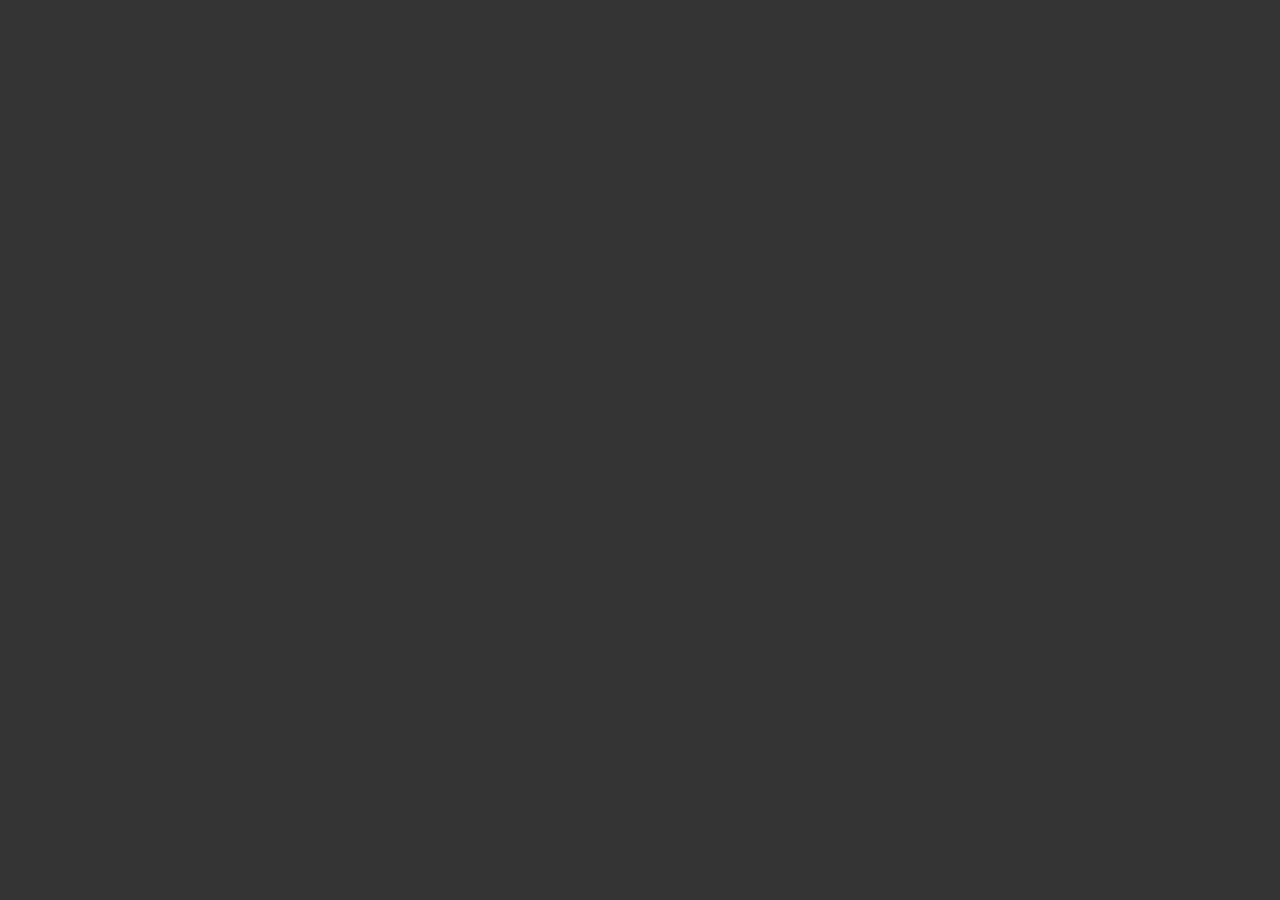
==== src/www/index.html @ 75a1cd6e "sidebar moved to js" ====
<!DOCTYPE HTML>
<html>
<head>
    <title>Tactris</title>

    <meta http-equiv="Cache-Control" content="no-cache, no-store, must-revalidate" />
    <meta http-equiv="Pragma" content="no-cache" />
    <meta http-equiv="Expires" content="0" />

    <meta http-equiv="content-type" content="text/html; charset=utf-8">
    <link rel="stylesheet" href="style.css">
    <script src="jquery-1.11.1.min.js" type="text/javascript"></script>
    <script src="client.js" type="text/javascript"></script>
    <script src="render.js" type="text/javascript"></script>
    <script>
        (function(i, s, o, g, r, a, m) {
            i['GoogleAnalyticsObject'] = r;
            i[r] = i[r] || function() {
                (i[r].q = i[r].q || []).push(arguments)
            }, i[r].l = 1 * new Date();
            a = s.createElement(o),
                    m = s.getElementsByTagName(o)[0];
            a.async = 1;
            a.src = g;
            m.parentNode.insertBefore(a, m)
        })(window, document, 'script', '//www.google-analytics.com/analytics.js', 'ga');

        ga('create', 'UA-27012466-1', 'birdlab.ru');
        ga('send', 'pageview');

    </script>
    <script src="https://cdn.socket.io/socket.io-1.3.4.js"></script>

</head>
<body>
<div id="start">
    <div class='inside'>
    </div>
</div>
<div id='tactris' class="hide">
    <div class='forcenter'>
        <div id='gamecontent'>
            <div id="pole"></div>

            <div id="gameover">Gameover Blablabla =)</div>
        </div>
    </div>
</div>
<script src="//ulogin.ru/js/ulogin.js"></script>
</body>

</html>
---- src/www/style.css ----
html, body {
    width: 100%;
    background-color: #333333;
    margin: 0;
    padding: 0;
    color: #e5e5e5;
    font-family: Arial, sans-serif;
    width: 100%;
    height: 100%;
    display: table;

    -webkit-touch-callout: none;
    -webkit-user-select: none;
    -khtml-user-select: none;
    -moz-user-select: none;
    -ms-user-select: none;
    user-select: none;
}

.hide {
    display: none !important;
}

small {
    font-size: 8pt;
}

#start {
    display: table-cell;
    text-align: center;
    vertical-align: middle;
}

#start .inside {
    display: inline-block;
    max-width: 300pt;
}

#newusername {
    padding: 5pt;
    font-size: 15pt;
}

.button {
    border: none;
    color: #333;
    outline: none;
    font-weight: bold;
    cursor: pointer;
    width: auto;
    padding: 12px;
    background: #dadada;
    margin-top: 5pt;
    display: inline-block;
}

#tactris {
    display: table-cell;
    text-align: center;
    vertical-align: middle;
}

.forcenter {
    display: inline-block;
}

#gamecontent {
    position: relative;
}

#pole {
    overflow: hidden;
    float: left;
    cursor: pointer;
    -webkit-user-select: none; /* Chrome all / Safari all */
    -moz-user-select: none; /* Firefox all */
    -ms-user-select: none; /* IE 10+ */

    /* No support for these yet, use at own risk */
    -o-user-select: none;
    user-select: none;
}

.sidebar {
    width: 250px;
    float: left;
    position: relative;
}

.topinfo {
    width: 100%;

}

.insideuserpanel {
    margin-top: 100px;
}

.topinfo .stats {
    padding: 15px;
    text-align: center;
}

.sidebar span {
    color: #aaddff;
}

#level {
    float: left;
}

.tactris-block {
    margin: 1px;
    background-color: #0a0a0a;
    position: absolute;
    z-index: 0;
    -webkit-transition: 150ms ease-out;
    -moz-transition: 150ms ease-out;
    -ms-transition: 150ms ease-out;
    -o-transition: 150ms ease-out;
    transition: 150ms ease-out;
}

#pole {

}

.loginbutton {
    display: table-cell;
    padding: 20px;
}

#pole .tactris-block {
    width: 49px;
    height: 49px;

}

.sidebar .next {
    position: relative;
}

.next0 {
    left: 20px;
}

.next1 {
    left: 140px;
}

.next .tactris-block {
    width: 25px;
    height: 25px;

}

.tactris-block.active {
    box-shadow: 0px 0px 25px 0px rgba(150, 200, 255, 0.7);
    background-color: #aaddff;
    z-index: 100;
}

.tactris-block.placed {
    box-shadow: inset 0px 0px 25px 0px rgba(0, 0, 0, 0.12);
    background-color: #ffffff;
}

.tactris-block.debug {
    box-shadow: inset 0px 0px 25px 0px rgba(0, 0, 0, 0.12);
    background-color: #ff6666;
}

#gameover {
    position: absolute;
    left: 0px;
    top: 101px;
    height: 298px;
    width: 500px;
    font-size: 35px;
    background-color: rgba(0, 0, 0, 0.5);
    display: none;

}

a {
    color: #aaddff;
}

#actions {
    padding: 15px;
}

#state {
    height: 150px;
}
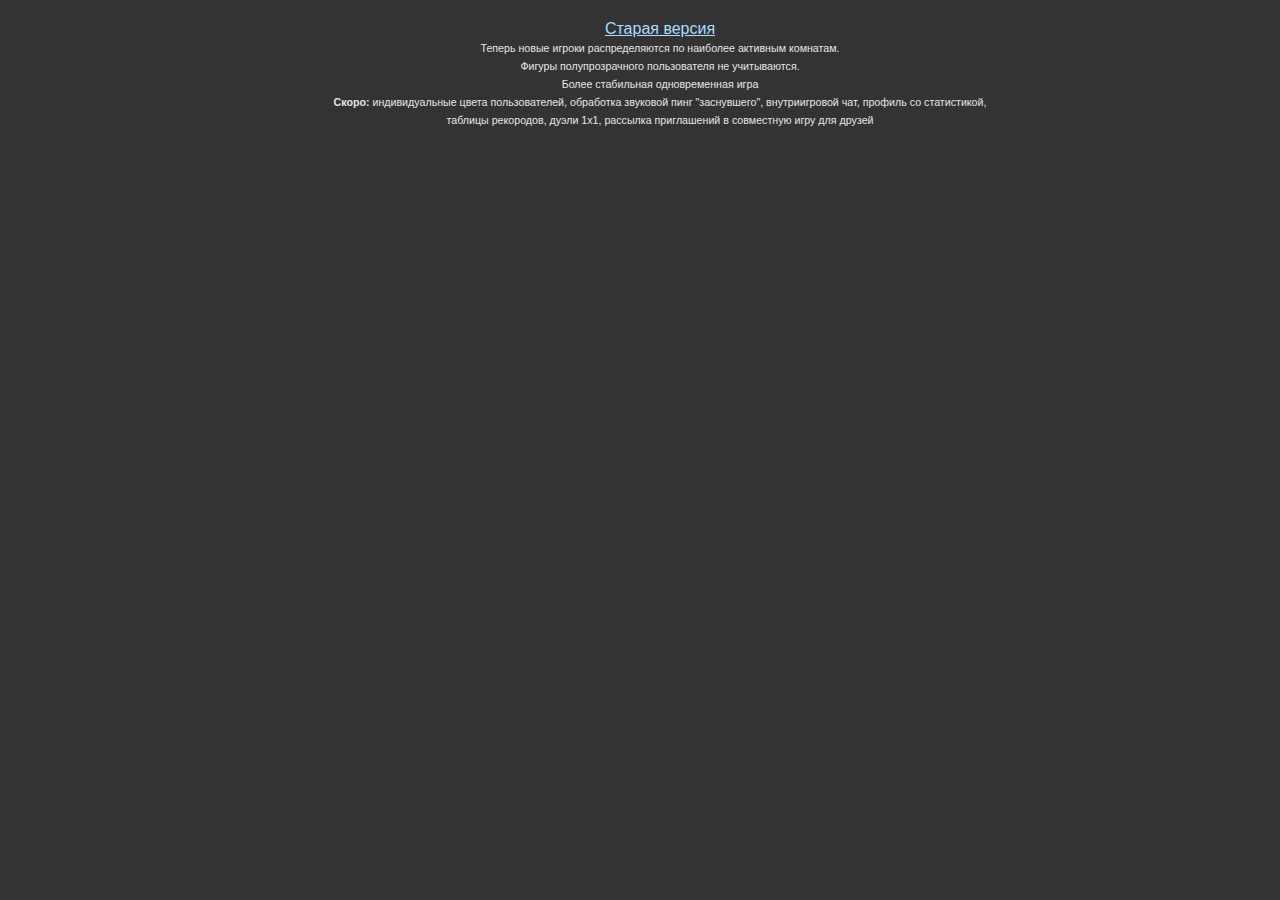
==== commit 2a6c72b8: "massive update" ====
--- a/src/www/index.html
+++ b/src/www/index.html
@@ -33,6 +33,7 @@
 
 </head>
 <body>
+<div id="disclaimer"><a href="http://birdlab.ru/tactris/legacy">Старая версия</a><br><small>Теперь новые игроки распределяются по наиболее активным комнатам. <br>Фигуры полупрозрачного пользователя не учитываются.<br>Более стабильная одновременная игра<br><b>Скоро:</b> индивидуальные цвета пользователей, обработка звуковой пинг "заснувшего", внутриигровой чат, профиль со статистикой,<br> таблицы рекородов, дуэли 1x1, рассылка приглашений в совместную игру для друзей</small></div>
 <div id="start">
     <div class='inside'>
     </div>
@@ -41,8 +42,10 @@
     <div class='forcenter'>
         <div id='gamecontent'>
             <div id="pole"></div>
-
-            <div id="gameover">Gameover Blablabla =)</div>
+            <div id="gameover" class="hide"></div>
+            <div id="menubar">
+                <div class="logo">TACTRIS</div>
+            </div>
         </div>
     </div>
 </div>
--- a/src/www/style.css
+++ b/src/www/style.css
@@ -17,6 +17,33 @@
     user-select: none;
 }
 
+@font-face {
+    font-family: 'VirtualDJ';
+    src: url('vdj/VirtualDJ.eot?#iefix') format('embedded-opentype'), url('vdj/VirtualDJ.woff') format('woff'), url('vdj/VirtualDJ.ttf') format('truetype'), url('vdj/VirtualDJ.svg#VirtualDJ') format('svg');
+    font-weight: normal;
+    font-style: normal;
+}
+
+.uiblock {
+
+    /*    display: table-cell; */
+    /* width: 200px; */
+    padding: 20px;
+    margin: 20px;
+    cursor: pointer;
+    max-width: 120px;
+    /* height: 200px; */
+    float: left;
+    text-align: center;
+    color: #333;
+    background: #ccc;
+
+}
+
+.uiblock:hover {
+    background: #fff;
+}
+
 .hide {
     display: none !important;
 }
@@ -25,6 +52,22 @@
     font-size: 8pt;
 }
 
+#summary {
+    font-size: 17px;
+}
+
+#replay {
+    padding: 20px;
+    background-color: rgba(250, 250, 250, 0.4);
+    cursor: pointer;
+    color: #fff;
+}
+
+#replay:hover {
+    background: #fff;
+    color: #333;
+}
+
 #start {
     display: table-cell;
     text-align: center;
@@ -33,7 +76,14 @@
 
 #start .inside {
     display: inline-block;
-    max-width: 300pt;
+    max-width: 500pt;
+}
+
+#disclaimer {
+    position: absolute;
+    padding: 20px;
+    text-align: center;
+    width: 100%;
 }
 
 #newusername {
@@ -68,6 +118,37 @@
     position: relative;
 }
 
+#gamecontent.shakex {
+    top: 1px;
+}
+
+#gamecontent.shakey {
+    left: 1px;
+}
+
+#gamecontent.shakexup {
+    top: -1px;
+}
+
+#gamecontent.shakeyup {
+    left: -1px;
+}
+
+#gamecontent .userpanel {
+    padding-top: 1px;
+    width: 250px;
+    height: 250px;
+    background: #222222;
+    text-align: left;
+}
+
+.userpic .tactris-block {
+    width: 50px;
+    height: 50px;
+    top: 15px;
+    left: 15px;
+}
+
 #pole {
     overflow: hidden;
     float: left;
@@ -82,7 +163,6 @@
 }
 
 .sidebar {
-    width: 250px;
     float: left;
     position: relative;
 }
@@ -92,13 +172,10 @@
 
 }
 
-.insideuserpanel {
-    margin-top: 100px;
-}
-
 .topinfo .stats {
-    padding: 15px;
-    text-align: center;
+    padding-left: 80px;
+    padding-top: 15px;
+    padding-bottom: 35px;
 }
 
 .sidebar span {
@@ -141,7 +218,7 @@
 }
 
 .next0 {
-    left: 20px;
+    left: 15px;
 }
 
 .next1 {
@@ -173,23 +250,42 @@
 #gameover {
     position: absolute;
     left: 0px;
-    top: 101px;
-    height: 298px;
+    /* top: 101px; */
+    height: 500px;
     width: 500px;
-    font-size: 35px;
+    font-size: 24px;
     background-color: rgba(0, 0, 0, 0.5);
-    display: none;
-
 }
 
 a {
     color: #aaddff;
 }
 
-#actions {
-    padding: 15px;
-}
-
-#state {
-    height: 150px;
+.uibutton {
+    box-shadow: 0px 0px 25px 0px rgba(150, 200, 255, 0.7);
+    background-color: #ccc;
+    overflow: hidden;
+    text-align: center;
+}
+
+#menubar {
+    position: absolute;
+    top: -50px;
+    height: 50px;
+    width: 500px;
+    text-align: left;
+}
+
+#menubar .logo {
+    font-family: 'VirtualDJ' !important;
+    padding: 16px;
+    font-size: 24px;
+}
+
+.uibutton:hover {
+    background-color: #fff;
+}
+
+.uibutton.leaderboard {
+    content: url(http://img-fotki.yandex.ru/get/5413/5091629.67/0_5ba12_81d03a82_XS.png);
 }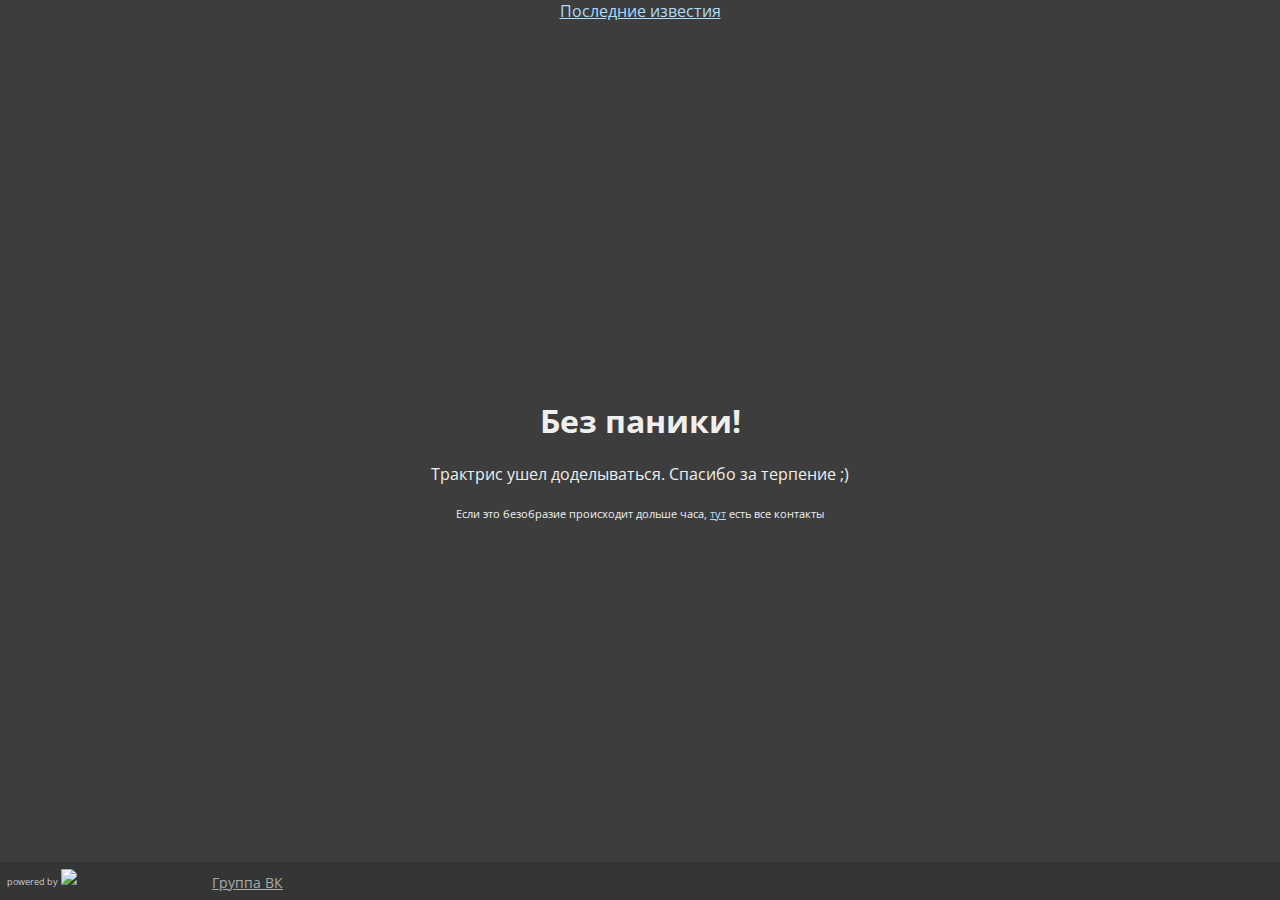
==== commit 5361cd8c: "open/shared switch" ====
--- a/src/www/index.html
+++ b/src/www/index.html
@@ -1,17 +1,35 @@
 <!DOCTYPE HTML>
 <html>
 <head>
-    <title>Tactris</title>
+    <title>Тактрис Онлайн</title>
 
-    <meta http-equiv="Cache-Control" content="no-cache, no-store, must-revalidate" />
-    <meta http-equiv="Pragma" content="no-cache" />
-    <meta http-equiv="Expires" content="0" />
+    <meta http-equiv="Cache-Control" content="no-cache, no-store, must-revalidate"/>
+    <meta http-equiv="Pragma" content="no-cache"/>
+    <meta charset="utf-8">
+    <meta http-equiv="content-type" content="text/html; charset=utf-8"/>
+    <link rel="stylesheet" href="style.css">
 
-    <meta http-equiv="content-type" content="text/html; charset=utf-8">
-    <link rel="stylesheet" href="style.css">
-    <script src="jquery-1.11.1.min.js" type="text/javascript"></script>
-    <script src="client.js" type="text/javascript"></script>
-    <script src="render.js" type="text/javascript"></script>
+    <meta name="description"
+          content="Тактический тетрис с режимом игры вчетвером в реальном времени. Даются две фигуры на выбор. Их надо рисовать на поле. Крутить их нельзя, но можно ставить в любое место. Осторожно! Вызывает зависимость.">
+    <meta name="robots" content="noarchive">
+    <meta property="og:title" content="Тактрис Онлайн"/>
+    <meta property="og:image" content="http://birdlab.ru/tactris/img/tactrislogo.png"/>
+    <meta property="og:description"
+          content="Тактический тетрис с режимом игры вчетвером в реальном времени. Даются две фигуры на выбор. Их надо рисовать на поле. Крутить их нельзя, но можно ставить в любое место. Осторожно! Вызывает зависимость.">
+    <meta property="og:url" content="http://tactris.birdlab.ru"/>
+    <meta property="og:type" content="website"/>
+    <meta property="og:site_name" content="Тактрис — Тактический тетрис"/>
+    <meta property="twitter:card" content="summary_large_image"/>
+    <meta property="twitter:url" content="http://tactris.birdlab.ru"/>
+    <meta property="twitter:title" content="Тактический тетрис с режимом игры вчетвером в реальном времени."/>
+    <meta property="twitter:description"
+          content="Даются две фигуры на выбор. Их надо рисовать на поле. Крутить их нельзя, но можно ставить в любое место.  Осторожно! Вызывает зависимость. "/>
+    <meta property="twitter:image" content="http://birdlab.ru/tactris/img/tactrislogo.png"/>
+    <meta property="twitter:image:width" content="660"/>
+    <meta property="twitter:image:height" content="320"/>
+    <meta property="twitter:site" content="tactris"/>
+    <link rel="shortcut icon" href="favicon.ico">
+
     <script>
         (function(i, s, o, g, r, a, m) {
             i['GoogleAnalyticsObject'] = r;
@@ -29,11 +47,27 @@
         ga('send', 'pageview');
 
     </script>
-    <script src="https://cdn.socket.io/socket.io-1.3.4.js"></script>
+
+    <script type="text/javascript" src="http://vk.com/js/api/share.js?90" charset="windows-1251"></script>
 
 </head>
 <body>
-<div id="disclaimer"><a href="http://birdlab.ru/tactris/legacy">Старая версия</a><br><small>Теперь новые игроки распределяются по наиболее активным комнатам. <br>Фигуры полупрозрачного пользователя не учитываются.<br>Более стабильная одновременная игра<br><b>Скоро:</b> индивидуальные цвета пользователей, обработка звуковой пинг "заснувшего", внутриигровой чат, профиль со статистикой,<br> таблицы рекородов, дуэли 1x1, рассылка приглашений в совместную игру для друзей</small></div>
+<div id="fb-root"></div>
+<script>(function(d, s, id) {
+    var js, fjs = d.getElementsByTagName(s)[0];
+    if (d.getElementById(id)) {
+        return;
+    }
+    js = d.createElement(s);
+    js.id = id;
+    js.src = "//connect.facebook.net/ru_RU/sdk.js#xfbml=1&version=v2.3";
+    fjs.parentNode.insertBefore(js, fjs);
+}(document, 'script', 'facebook-jssdk'));</script>
+
+
+<div id="disclaimer">
+    <a href="http://vk.com/club95097903?w=wall-95097903_3" target="_blank">Последние известия</a>
+</div>
 <div id="start">
     <div class='inside'>
     </div>
@@ -41,15 +75,55 @@
 <div id='tactris' class="hide">
     <div class='forcenter'>
         <div id='gamecontent'>
-            <div id="pole"></div>
-            <div id="gameover" class="hide"></div>
             <div id="menubar">
                 <div class="logo">TACTRIS</div>
+                <div class="buttons">
+                    <div class="uibutton personal" title='моя игра'></div>
+                    <div class="uibutton shared" title='совместная игра'></div>
+                    <div class="uibutton leaderboard" title='таблица рекордов'></div>
+
+                </div>
+                <div class="stats"></div>
             </div>
+            <div class="sidebar leftsidebar"></div>
+            <div id="pole"></div>
+            <div id="gameover" class="hide infopanel"></div>
+            <div id="leaderboard" class="hide infopanel"></div>
+            <div class="sidebar rigthsidebar"></div>
+
         </div>
     </div>
 </div>
+<div id="prline">
+    <div id="promo"><a href="http://birdlab.ru/" target="_blank"><span class="small">powered by</span><img
+            src="http://birdlab.ru/img/smallbirdlablogo.png"></a></div>
+    <div class="menu">
+        <a href="http://vk.com/club95097903" target="_blank" class="menuitem">Группа ВК</a></div>
+    <div id="socialism">
+        <div id="fucking_vk">
+            <script type="text/javascript">
+                <!--
+                document.write(VK.Share.button());
+                -->
+            </script>
+        </div>
+        <div class="fb-like" data-href="http://tactris.birdlab.ru" data-layout="button_count" data-action="recommend"
+             data-show-faces="true" data-share="true"></div>
+
+
+    </div>
+</div>
 <script src="//ulogin.ru/js/ulogin.js"></script>
+<link href="http://fonts.googleapis.com/css?family=Open+Sans:300italic,300,700,400&amp;subset=latin,cyrillic-ext"
+      rel="stylesheet" type="text/css">
+
+<script src="http://birdlab.ru/socket.io/socket.io.js"></script>
+<script src="jquery-1.11.1.min.js" type="text/javascript"></script>
+<script src="client.js" type="text/javascript"></script>
+<script src="router.js" type="text/javascript"></script>
+<script src="jquery.history.js"></script>
+<script src="jquery.tipsy.js"></script>
+<link rel="stylesheet" href="tipsy.css">
 </body>
 
 </html>
--- a/src/www/style.css
+++ b/src/www/style.css
@@ -1,10 +1,10 @@
 html, body {
     width: 100%;
-    background-color: #333333;
+    background-color: #3d3d3d;
     margin: 0;
     padding: 0;
-    color: #e5e5e5;
-    font-family: Arial, sans-serif;
+    color: #efefef;
+    font-family: 'Open Sans', sans-serif;
     width: 100%;
     height: 100%;
     display: table;
@@ -81,7 +81,6 @@
 
 #disclaimer {
     position: absolute;
-    padding: 20px;
     text-align: center;
     width: 100%;
 }
@@ -112,6 +111,7 @@
 
 .forcenter {
     display: inline-block;
+    padding-top: 51px;
 }
 
 #gamecontent {
@@ -135,18 +135,37 @@
 }
 
 #gamecontent .userpanel {
-    padding-top: 1px;
-    width: 250px;
-    height: 250px;
+    margin: 1px;
+    width: 249px;
+    height: 249px;
     background: #222222;
     text-align: left;
 }
 
+.userpic {
+    width: 68px;
+}
+
 .userpic .tactris-block {
-    width: 50px;
-    height: 50px;
-    top: 15px;
-    left: 15px;
+    width: 49px;
+    height: 49px;
+    position: relative;
+    left: 12px;
+}
+
+.score {
+    font-family: 'VirtualDJ' !important;
+    font-size: 8px;
+    line-height: 1.3;
+    text-indent: 2pt;
+}
+
+.score span {
+    font-size: 24px;
+}
+
+.score span.increment {
+    opacity: 0;
 }
 
 #pole {
@@ -162,20 +181,27 @@
     user-select: none;
 }
 
+.topinfo {
+    width: 100%;
+
+}
+
+.topinfo .stats {
+    padding-top: 12px;
+    padding-bottom: 12px;
+    font-size: 18px;
+}
+
 .sidebar {
-    float: left;
-    position: relative;
-}
-
-.topinfo {
-    width: 100%;
-
-}
-
-.topinfo .stats {
-    padding-left: 80px;
-    padding-top: 15px;
-    padding-bottom: 35px;
+    position: relative;
+}
+
+.rigthsidebar {
+    float: left;
+}
+
+.leftsidebar {
+    float: left;
 }
 
 .sidebar span {
@@ -199,7 +225,7 @@
 }
 
 #pole {
-
+    position: relative;
 }
 
 .loginbutton {
@@ -247,25 +273,71 @@
     background-color: #ff6666;
 }
 
-#gameover {
+.infopanel {
     position: absolute;
     left: 0px;
-    /* top: 101px; */
     height: 500px;
     width: 500px;
     font-size: 24px;
+    z-index: 150;
+}
+
+#gameover {
     background-color: rgba(0, 0, 0, 0.5);
+}
+
+#leaderboard {
+    font-size: 18px;
+    overflow-y: scroll;
+    background-color: rgba(0, 0, 0, 0.5);
+}
+
+#leaderboard table {
+    width: 100%;
+    border-spacing: 0px;
+}
+
+#leaderboard table tr {
+    height: 50px;
+}
+
+#leaderboard table .me {
+    color: #000000;
+    background-color: #aaddff !important;
+}
+
+#leaderboard table tr:nth-child(2n+1) {
+    background-color: rgba(255, 255, 255, 0.2);
+}
+
+#leaderboard table tr:nth-child(2n) {
+    /* background-color: rgba(255, 255, 255, 0.3); */
+}
+
+#leaderboard .hiscore, #leaderboard .place {
+    font-family: 'VirtualDJ';
+    font-size: 20px;
 }
 
 a {
     color: #aaddff;
 }
 
+.buttons {
+    position: inherit;
+    top: 0px;
+    right: 0px;
+}
+
 .uibutton {
-    box-shadow: 0px 0px 25px 0px rgba(150, 200, 255, 0.7);
     background-color: #ccc;
     overflow: hidden;
     text-align: center;
+    width: 49px;
+    height: 49px;
+    float: left;
+    margin-left: 1px;
+    cursor: pointer;
 }
 
 #menubar {
@@ -278,14 +350,80 @@
 
 #menubar .logo {
     font-family: 'VirtualDJ' !important;
-    padding: 16px;
+    padding: 17px;
     font-size: 24px;
 }
 
-.uibutton:hover {
+.uibutton:hover, .uibutton.active {
     background-color: #fff;
+    box-shadow: 0px 0px 25px 0px rgba(255, 255, 255, 0.70);
 }
 
 .uibutton.leaderboard {
-    content: url(http://img-fotki.yandex.ru/get/5413/5091629.67/0_5ba12_81d03a82_XS.png);
+    content: url(img/leaderboard2.png);
+}
+.uibutton.personal {
+    content: url(img/personal.png);
+}
+.uibutton.shared {
+    content: url(img/shared.png);
+}
+
+#prline {
+
+    width: 100%;
+    background: rgba(9, 11, 14, 0.16);
+    height: 38px;
+    overflow: hidden;
+    position: absolute;
+    bottom: 0px;
+    left: 0;
+}
+
+#prline span {
+    padding-right: 3px;
+}
+
+#promo a {
+    margin: 7px;
+    color: #cccccc;
+    font-size: 9px;
+    float: left;
+    text-decoration: none;
+}
+
+#prline .menuitem {
+    color: #aaa;
+    font-size: 14px;
+    position: inherit;
+
+}
+
+#prline .menu {
+    padding: 9px;
+    float: left;
+    text-align: center;
+    padding-left: 10%;
+}
+
+#prline .menuitem:hover {
+    color: #fff;
+}
+
+#socialism {
+    text-align: right;
+    padding: 8px;
+}
+
+#fucking_vk {
+    position: fixed;
+    right: 260px;
+    bottom: 7px;
+}
+
+#menubar .stats {
+    position: relative;
+    bottom: 50px;
+    left: 516px;
+    font-size: 10px;
 }--- a/src/www/tipsy.css
+++ b/src/www/tipsy.css
@@ -0,0 +1,12 @@
+.tipsy { padding: 5px; font-size: 10px; position: absolute; z-index: 100000; }
+  .tipsy-inner { padding: 5px 8px 4px 8px; background-color: black; color: white; max-width: 200px; text-align: center; }
+  .tipsy-inner { border-radius: 3px; -moz-border-radius:3px; -webkit-border-radius:3px; }
+  .tipsy-arrow { position: absolute; background: url('../images/tipsy.gif') no-repeat top left; width: 9px; height: 5px; }
+  .tipsy-n .tipsy-arrow { top: 0; left: 50%; margin-left: -4px; }
+    .tipsy-nw .tipsy-arrow { top: 0; left: 10px; }
+    .tipsy-ne .tipsy-arrow { top: 0; right: 10px; }
+  .tipsy-s .tipsy-arrow { bottom: 0; left: 50%; margin-left: -4px; background-position: bottom left; }
+    .tipsy-sw .tipsy-arrow { bottom: 0; left: 10px; background-position: bottom left; }
+    .tipsy-se .tipsy-arrow { bottom: 0; right: 10px; background-position: bottom left; }
+  .tipsy-e .tipsy-arrow { top: 50%; margin-top: -4px; right: 0; width: 5px; height: 9px; background-position: top right; }
+  .tipsy-w .tipsy-arrow { top: 50%; margin-top: -4px; left: 0; width: 5px; height: 9px; }
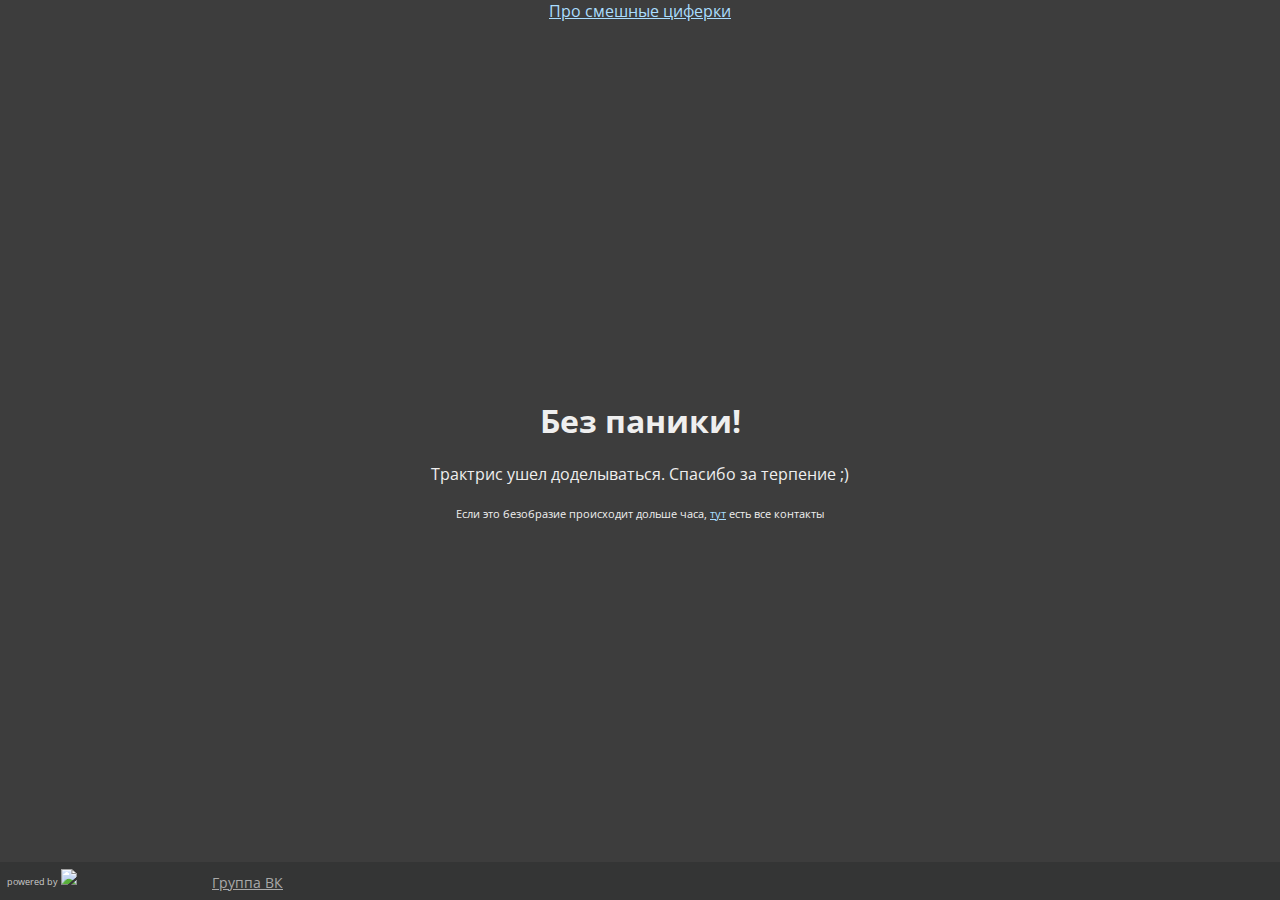
==== commit 10fffb51: "minimal profile" ====
--- a/src/www/index.html
+++ b/src/www/index.html
@@ -66,7 +66,7 @@
 
 
 <div id="disclaimer">
-    <a href="http://vk.com/club95097903?w=wall-95097903_3" target="_blank">Последние известия</a>
+    <a href="http://vk.com/club95097903?w=wall-95097903_10" target="_blank">Про смешные циферки</a>
 </div>
 <div id="start">
     <div class='inside'>
@@ -81,7 +81,6 @@
                     <div class="uibutton personal" title='моя игра'></div>
                     <div class="uibutton shared" title='совместная игра'></div>
                     <div class="uibutton leaderboard" title='таблица рекордов'></div>
-
                 </div>
                 <div class="stats"></div>
             </div>
@@ -89,6 +88,24 @@
             <div id="pole"></div>
             <div id="gameover" class="hide infopanel"></div>
             <div id="leaderboard" class="hide infopanel"></div>
+            <div id="profile" class="hide infopanel">
+                <div class="close"></div>
+                <div class="inside">
+                    <div class="userpic">
+                        <div class="tactris-block active"></div>
+                    </div>
+                    <div class="stats">
+                        <div class="username"></div>
+                        <div class="regdate">C нами с <span>0</span></div>
+                        <div class="exp"><span>0</span> очков опыта</div>
+                        <div class="hiscore">Рекорд: <span>0</span></div>
+                        <div class="hiscoreplace"><span>0</span> место в таблице</div>
+                        <div class="overalscore">Средний рекорд: <span>0</span></div>
+                        <div class="games">Всего игр: <span>0</span></div>
+                    </div>
+                </div>
+
+            </div>
             <div class="sidebar rigthsidebar"></div>
 
         </div>
--- a/src/www/style.css
+++ b/src/www/style.css
@@ -280,16 +280,41 @@
     width: 500px;
     font-size: 24px;
     z-index: 150;
+    background-color: rgba(0, 0, 0, 0.5);
 }
 
 #gameover {
-    background-color: rgba(0, 0, 0, 0.5);
+
+}
+
+#profile {
+    color: #ffffff;
+    text-align: left;
+}
+
+#profile .inside {
+    padding: 20px;
+    font-size: 16px;
+}
+
+#profile .userpic {
+    display: none;
+}
+
+#profile .username {
+    font-size: 24px;
+    padding-bottom: 10px;
+}
+
+.infopanel .close {
+    content: url(img/close.png);
+    float: right;
+    padding: 10px;
 }
 
 #leaderboard {
     font-size: 18px;
     overflow-y: scroll;
-    background-color: rgba(0, 0, 0, 0.5);
 }
 
 #leaderboard table {
@@ -362,9 +387,11 @@
 .uibutton.leaderboard {
     content: url(img/leaderboard2.png);
 }
+
 .uibutton.personal {
     content: url(img/personal.png);
 }
+
 .uibutton.shared {
     content: url(img/shared.png);
 }
@@ -426,4 +453,14 @@
     bottom: 50px;
     left: 516px;
     font-size: 10px;
-}+}
+
+.username {
+    cursor: pointer;
+    text-decoration: underline;
+
+}
+
+.userpic {
+    cursor: pointer;
+}
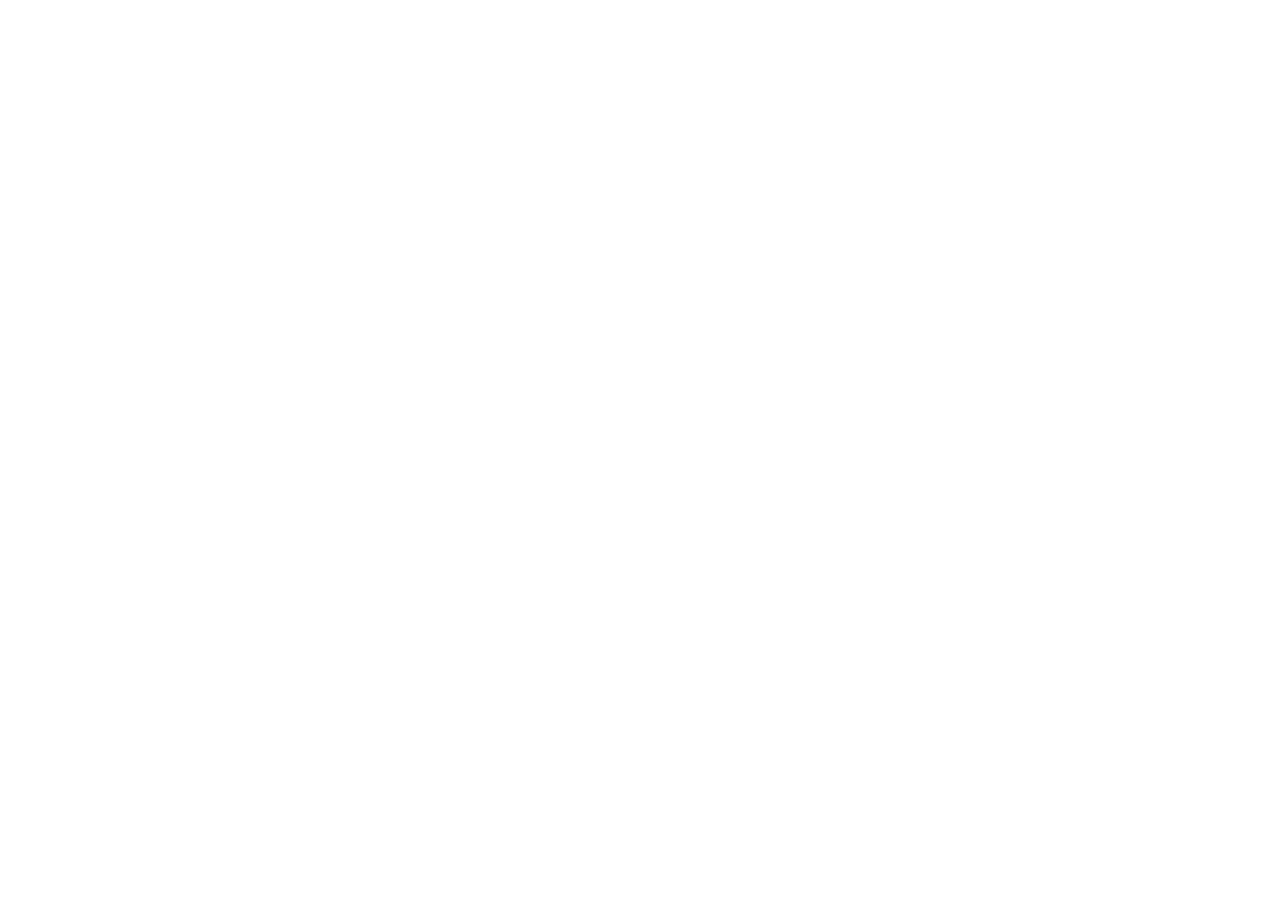
==== commit 3a4f8d2a: "no manual vk" ====
--- a/src/www/index.html
+++ b/src/www/index.html
@@ -8,6 +8,10 @@
     <meta charset="utf-8">
     <meta http-equiv="content-type" content="text/html; charset=utf-8"/>
     <link rel="stylesheet" href="style.css">
+
+    <link href="http://fonts.googleapis.com/css?family=Open+Sans:300italic,300,700,400&amp;subset=latin,cyrillic-ext"
+          rel="stylesheet" type="text/css">
+    <link rel="stylesheet" href="tipsy.css">
 
     <meta name="description"
           content="Тактический тетрис с режимом игры вчетвером в реальном времени. Даются две фигуры на выбор. Их надо рисовать на поле. Крутить их нельзя, но можно ставить в любое место. Осторожно! Вызывает зависимость.">
@@ -31,6 +35,13 @@
     <link rel="shortcut icon" href="favicon.ico">
 
     <script>
+        var iss = window.location.origin.search('tactris')
+        if (iss < 0) {
+            console.log(iss);
+            window.location.replace("http://tactris.birdlab.ru");
+        }
+
+
         (function(i, s, o, g, r, a, m) {
             i['GoogleAnalyticsObject'] = r;
             i[r] = i[r] || function() {
@@ -46,10 +57,10 @@
         ga('create', 'UA-27012466-1', 'birdlab.ru');
         ga('send', 'pageview');
 
+
     </script>
 
     <script type="text/javascript" src="http://vk.com/js/api/share.js?90" charset="windows-1251"></script>
-
 </head>
 <body>
 <div id="fb-root"></div>
@@ -66,7 +77,16 @@
 
 
 <div id="disclaimer">
-    <a href="http://vk.com/club95097903?w=wall-95097903_10" target="_blank">Про смешные циферки</a>
+    <script type="text/javascript">
+        google_ad_client = "ca-pub-9463449160445636";
+        google_ad_slot = "7961067973";
+        google_ad_width = 728;
+        google_ad_height = 90;
+    </script>
+    <!-- tactris ad -->
+    <script type="text/javascript"
+            src="//pagead2.googlesyndication.com/pagead/show_ads.js">
+    </script>
 </div>
 <div id="start">
     <div class='inside'>
@@ -78,30 +98,36 @@
             <div id="menubar">
                 <div class="logo">TACTRIS</div>
                 <div class="buttons">
-                    <div class="uibutton personal" title='моя игра'></div>
-                    <div class="uibutton shared" title='совместная игра'></div>
-                    <div class="uibutton leaderboard" title='таблица рекордов'></div>
+                    <div class="uibutton personal" title='моя игра'><img src="img/personal.png"></div>
+                    <div class="uibutton shared" title='командная игра'><img src="img/shared.png"></div>
+                    <div class="uibutton leaderboard" title='таблица рекордов'><img src="img/leaderboard2.png"></div>
                 </div>
                 <div class="stats"></div>
             </div>
             <div class="sidebar leftsidebar"></div>
             <div id="pole"></div>
             <div id="gameover" class="hide infopanel"></div>
+            <div id="dialog" class="hide infopanel"></div>
             <div id="leaderboard" class="hide infopanel"></div>
             <div id="profile" class="hide infopanel">
                 <div class="close"></div>
                 <div class="inside">
                     <div class="userpic">
                         <div class="tactris-block active"></div>
+                        <div id="colorline" class="hide"></div>
                     </div>
                     <div class="stats">
                         <div class="username"></div>
-                        <div class="regdate">C нами с <span>0</span></div>
+
+
                         <div class="exp"><span>0</span> очков опыта</div>
                         <div class="hiscore">Рекорд: <span>0</span></div>
                         <div class="hiscoreplace"><span>0</span> место в таблице</div>
                         <div class="overalscore">Средний рекорд: <span>0</span></div>
                         <div class="games">Всего игр: <span>0</span></div>
+                    </div>
+                    <div class="self_options hide">
+                        <input type="checkbox" class="check showsocial" name='showsocial'>Показывать меня в соцсети</p>
                     </div>
                 </div>
 
@@ -115,7 +141,14 @@
     <div id="promo"><a href="http://birdlab.ru/" target="_blank"><span class="small">powered by</span><img
             src="http://birdlab.ru/img/smallbirdlablogo.png"></a></div>
     <div class="menu">
-        <a href="http://vk.com/club95097903" target="_blank" class="menuitem">Группа ВК</a></div>
+        <a href="http://vk.com/club95097903" target="_blank" class="menuitem">Группа ВК</a>
+        <a href="http://tactris.birdlab.ru/donate.html" target="_blank" class="menuitem">Поддержи</a>
+    </div>
+    <div id="trigger">
+        <div class="logo"><a href="http://trigger.fm" target="_blank"><img src="img/triggerlogo.png"></a></div>
+        <div class="streambutton"><img src="img/triggeron.png"></div>
+        <div class="channel"></div>
+    </div>
     <div id="socialism">
         <div id="fucking_vk">
             <script type="text/javascript">
@@ -131,8 +164,6 @@
     </div>
 </div>
 <script src="//ulogin.ru/js/ulogin.js"></script>
-<link href="http://fonts.googleapis.com/css?family=Open+Sans:300italic,300,700,400&amp;subset=latin,cyrillic-ext"
-      rel="stylesheet" type="text/css">
 
 <script src="http://birdlab.ru/socket.io/socket.io.js"></script>
 <script src="jquery-1.11.1.min.js" type="text/javascript"></script>
@@ -140,7 +171,9 @@
 <script src="router.js" type="text/javascript"></script>
 <script src="jquery.history.js"></script>
 <script src="jquery.tipsy.js"></script>
-<link rel="stylesheet" href="tipsy.css">
+<script src="spray.js"></script>
+<script src="player.js"></script>
+
 </body>
 
 </html>
--- a/src/www/style.css
+++ b/src/www/style.css
@@ -56,16 +56,19 @@
     font-size: 17px;
 }
 
-#replay {
-    padding: 20px;
+#replay, .dialogbutton {
+    padding: 23px;
     background-color: rgba(250, 250, 250, 0.4);
     cursor: pointer;
     color: #fff;
 }
 
-#replay:hover {
+#replay:hover, .dialogbutton:hover {
     background: #fff;
     color: #333;
+}
+.dialogbutton {
+    margin-top: 50px;
 }
 
 #start {
@@ -202,6 +205,8 @@
 
 .leftsidebar {
     float: left;
+    width: 250px;
+    height: 500px;
 }
 
 .sidebar span {
@@ -226,6 +231,8 @@
 
 #pole {
     position: relative;
+    width: 500px;
+    height: 500px;
 }
 
 .loginbutton {
@@ -294,22 +301,44 @@
 
 #profile .inside {
     padding: 20px;
-    font-size: 16px;
+    font-size: 14px;
 }
 
 #profile .userpic {
-    display: none;
+    float: left;
+    width: 130px;
+    height: 130px;
+}
+
+#profile .stats {
+    display: inline-block;
+    padding-left: 20px;
+}
+
+#profile .userpic .tactris-block {
+    width: 100%;
+    height: 100%;
+    left: 0px;
 }
 
 #profile .username {
     font-size: 24px;
     padding-bottom: 10px;
+}
+
+#profile .self_options {
+    padding-top: 30px;
+}
+
+#profile .self_options .check {
+    font-size: 20px;
 }
 
 .infopanel .close {
     content: url(img/close.png);
     float: right;
     padding: 10px;
+    cursor: pointer;
 }
 
 #leaderboard {
@@ -423,6 +452,7 @@
     color: #aaa;
     font-size: 14px;
     position: inherit;
+    padding-left: 20px;
 
 }
 
@@ -430,7 +460,6 @@
     padding: 9px;
     float: left;
     text-align: center;
-    padding-left: 10%;
 }
 
 #prline .menuitem:hover {
@@ -464,3 +493,54 @@
 .userpic {
     cursor: pointer;
 }
+
+#colorline {
+
+    width: 100%;
+    height: 20px;
+    margin: 1px;
+
+    background: -moz-linear-gradient(left, #ff0000 0%, #ffff00 17%, #00ff00 33%, #00ffff 50%, #0000ff 67%, #ff00ff 83%, #ff0000 100%);
+    background: -ms-linear-gradient(left, #ff0000 0%, #ffff00 17%, #00ff00 33%, #00ffff 50%, #0000ff 67%, #ff00ff 83%, #ff0000 100%);
+    background: -o-linear-gradient(left, #ff0000 0%, #ffff00 17%, #00ff00 33%, #00ffff 50%, #0000ff 67%, #ff00ff 83%, #ff0000 100%);
+    background: -webkit-gradient(linear, left top, left bottom, from(#ff0000), color-stop(0.17, #ffff00), color-stop(0.33, #00ff00), color-stop(0.5, #00ffff), color-stop(0.67, #0000ff), color-stop(0.83, #ff00ff), to(#ff0000));
+    background: -webkit-linear-gradient(left, #ff0000 0%, #ffff00 17%, #00ff00 33%, #00ffff 50%, #0000ff 67%, #ff00ff 83%, #ff0000 100%);
+    background: linear-gradient(left, #ff0000 0%, #ffff00 17%, #00ff00 33%, #00ffff 50%, #0000ff 67%, #ff00ff 83%, #ff0000 100%);
+}
+
+#trigger {
+    float: left;
+    opacity: 0.4;
+}
+
+#trigger .logo {
+    padding: 11px;
+    float: left;
+}
+
+#trigger .logo img {
+    width: 70px;
+}
+
+#trigger .streambutton {
+    float: left;
+    padding-top: 11px;
+    cursor: pointer;
+}
+
+#trigger .channel {
+    float: left;
+    padding: 11px;
+    font-size: 12px;
+    cursor: pointer;
+    text-decoration: underline;
+}
+
+#trigger .streambutton img {
+    width: 26px;
+}
+
+#trigger .logo img {
+    padding-left: 10px;
+}
+
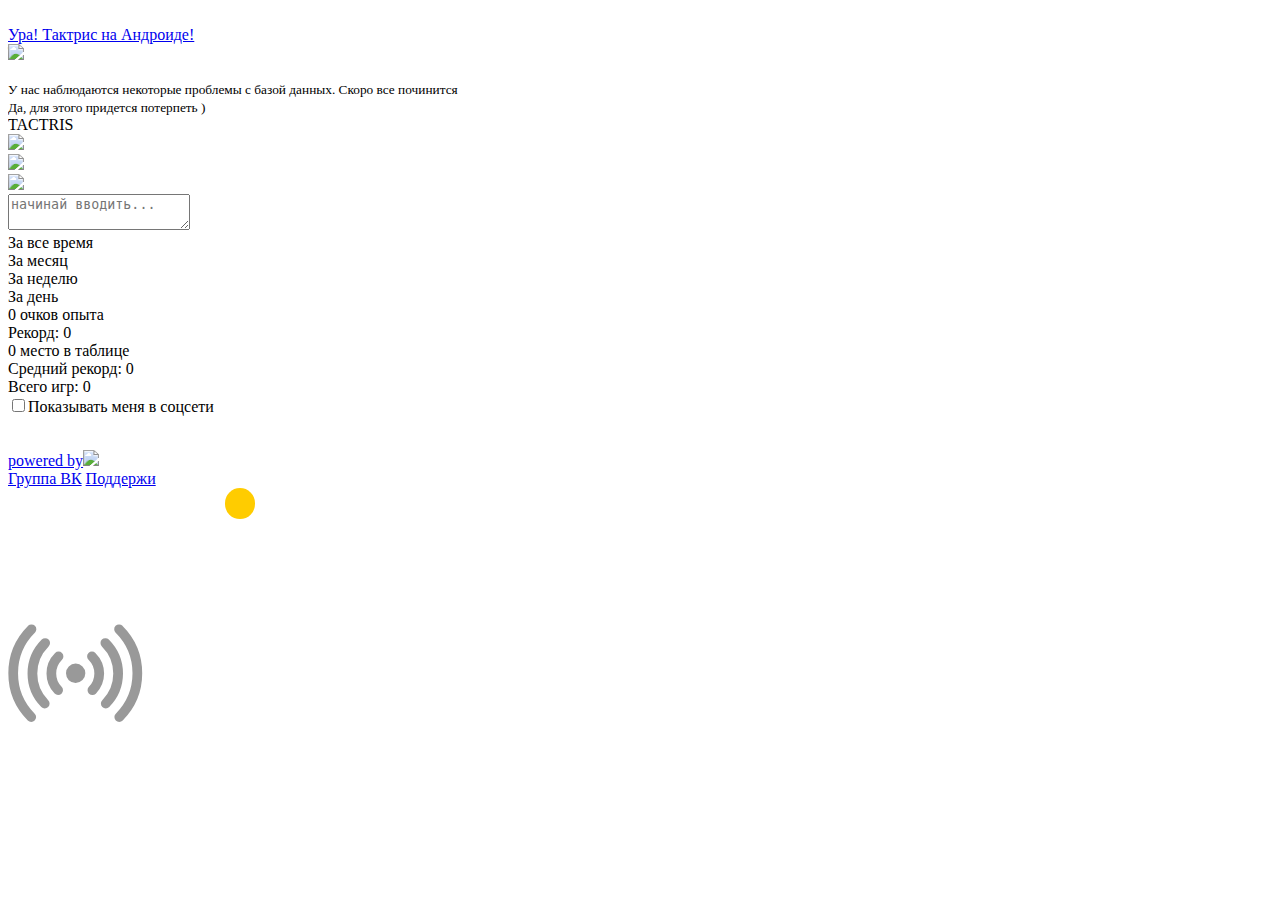
==== commit 731147da: "start trigger button fix" ====
--- a/src/www/index.html
+++ b/src/www/index.html
@@ -7,7 +7,7 @@
     <meta http-equiv="Pragma" content="no-cache"/>
     <meta charset="utf-8">
     <meta http-equiv="content-type" content="text/html; charset=utf-8"/>
-    <link rel="stylesheet" href="style.css">
+    <link rel="stylesheet" href="http://tactris.birdlab.ru/style.css">
 
     <link href="http://fonts.googleapis.com/css?family=Open+Sans:300italic,300,700,400&amp;subset=latin,cyrillic-ext"
           rel="stylesheet" type="text/css">
@@ -34,31 +34,6 @@
     <meta property="twitter:site" content="tactris"/>
     <link rel="shortcut icon" href="favicon.ico">
 
-    <script>
-        var iss = window.location.origin.search('tactris')
-        if (iss < 0) {
-            console.log(iss);
-            window.location.replace("http://tactris.birdlab.ru");
-        }
-
-
-        (function(i, s, o, g, r, a, m) {
-            i['GoogleAnalyticsObject'] = r;
-            i[r] = i[r] || function() {
-                (i[r].q = i[r].q || []).push(arguments)
-            }, i[r].l = 1 * new Date();
-            a = s.createElement(o),
-                    m = s.getElementsByTagName(o)[0];
-            a.async = 1;
-            a.src = g;
-            m.parentNode.insertBefore(a, m)
-        })(window, document, 'script', '//www.google-analytics.com/analytics.js', 'ga');
-
-        ga('create', 'UA-27012466-1', 'birdlab.ru');
-        ga('send', 'pageview');
-
-
-    </script>
 
     <script type="text/javascript" src="http://vk.com/js/api/share.js?90" charset="windows-1251"></script>
 </head>
@@ -77,17 +52,22 @@
 
 
 <div id="disclaimer">
+
     <script type="text/javascript">
         google_ad_client = "ca-pub-9463449160445636";
-        google_ad_slot = "7961067973";
+        google_ad_slot = "4074521176";
         google_ad_width = 728;
         google_ad_height = 90;
     </script>
-    <!-- tactris ad -->
+    <!-- tactristopbanner -->
     <script type="text/javascript"
             src="//pagead2.googlesyndication.com/pagead/show_ads.js">
-    </script>
+    </script> <br>
+
+    <a href="https://play.google.com/store/apps/details?id=com.birdlab.tactris" target="_blank">Ура! Тактрис на Андроиде!</a>
+
 </div>
+
 <div id="start">
     <div class='inside'>
     </div>
@@ -108,7 +88,24 @@
             <div id="pole"></div>
             <div id="gameover" class="hide infopanel"></div>
             <div id="dialog" class="hide infopanel"></div>
-            <div id="leaderboard" class="hide infopanel"></div>
+            <div id="chat" class="hide infopanel">
+                <div class="close"></div>
+                <div class="log">
+                    <div class="inner">
+                    </div>
+                </div>
+                <div class="input"><textarea id="messageinput" placeholder="начинай вводить..."></textarea></div>
+            </div>
+            <div id="leaderboard" class="hide infopanel">
+
+                <div class="top-pannel">
+                    <div class="button-switch hioveral">За все время</div>
+                    <div class="button-switch himounth">За месяц</div>
+                    <div class="button-switch hiweek">За неделю</div>
+                    <div class="button-switch hidaily">За день</div>
+                </div>
+                <div class="scroller"></div>
+            </div>
             <div id="profile" class="hide infopanel">
                 <div class="close"></div>
                 <div class="inside">
@@ -127,8 +124,10 @@
                         <div class="games">Всего игр: <span>0</span></div>
                     </div>
                     <div class="self_options hide">
-                        <input type="checkbox" class="check showsocial" name='showsocial'>Показывать меня в соцсети</p>
+                        <input type="checkbox" class="check showsocial" name='showsocial'>Показывать меня в
+                        соцсети</p>
                     </div>
+                    <div class="guest_login"></div>
                 </div>
 
             </div>
@@ -137,6 +136,9 @@
         </div>
     </div>
 </div>
+<br>
+
+
 <div id="prline">
     <div id="promo"><a href="http://birdlab.ru/" target="_blank"><span class="small">powered by</span><img
             src="http://birdlab.ru/img/smallbirdlablogo.png"></a></div>
@@ -145,8 +147,8 @@
         <a href="http://tactris.birdlab.ru/donate.html" target="_blank" class="menuitem">Поддержи</a>
     </div>
     <div id="trigger">
-        <div class="logo"><a href="http://trigger.fm" target="_blank"><img src="img/triggerlogo.png"></a></div>
-        <div class="streambutton"><img src="img/triggeron.png"></div>
+        <div class="logo"><a href="http://trigger.fm" target="_blank"><img src="img/triggerlogo.svg"></a></div>
+        <div class="streambutton"><img src="img/triggeroff.svg"></div>
         <div class="channel"></div>
     </div>
     <div id="socialism">
@@ -157,7 +159,8 @@
                 -->
             </script>
         </div>
-        <div class="fb-like" data-href="http://tactris.birdlab.ru" data-layout="button_count" data-action="recommend"
+        <div class="fb-like" data-href="http://tactris.birdlab.ru" data-layout="button_count"
+             data-action="recommend"
              data-show-faces="true" data-share="true"></div>
 
 
@@ -165,13 +168,12 @@
 </div>
 <script src="//ulogin.ru/js/ulogin.js"></script>
 
-<script src="http://birdlab.ru/socket.io/socket.io.js"></script>
+<script src="http://tactris.birdlab.ru/socket.io/socket.io.js"></script>
 <script src="jquery-1.11.1.min.js" type="text/javascript"></script>
 <script src="client.js" type="text/javascript"></script>
 <script src="router.js" type="text/javascript"></script>
 <script src="jquery.history.js"></script>
 <script src="jquery.tipsy.js"></script>
-<script src="spray.js"></script>
 <script src="player.js"></script>
 
 </body>
